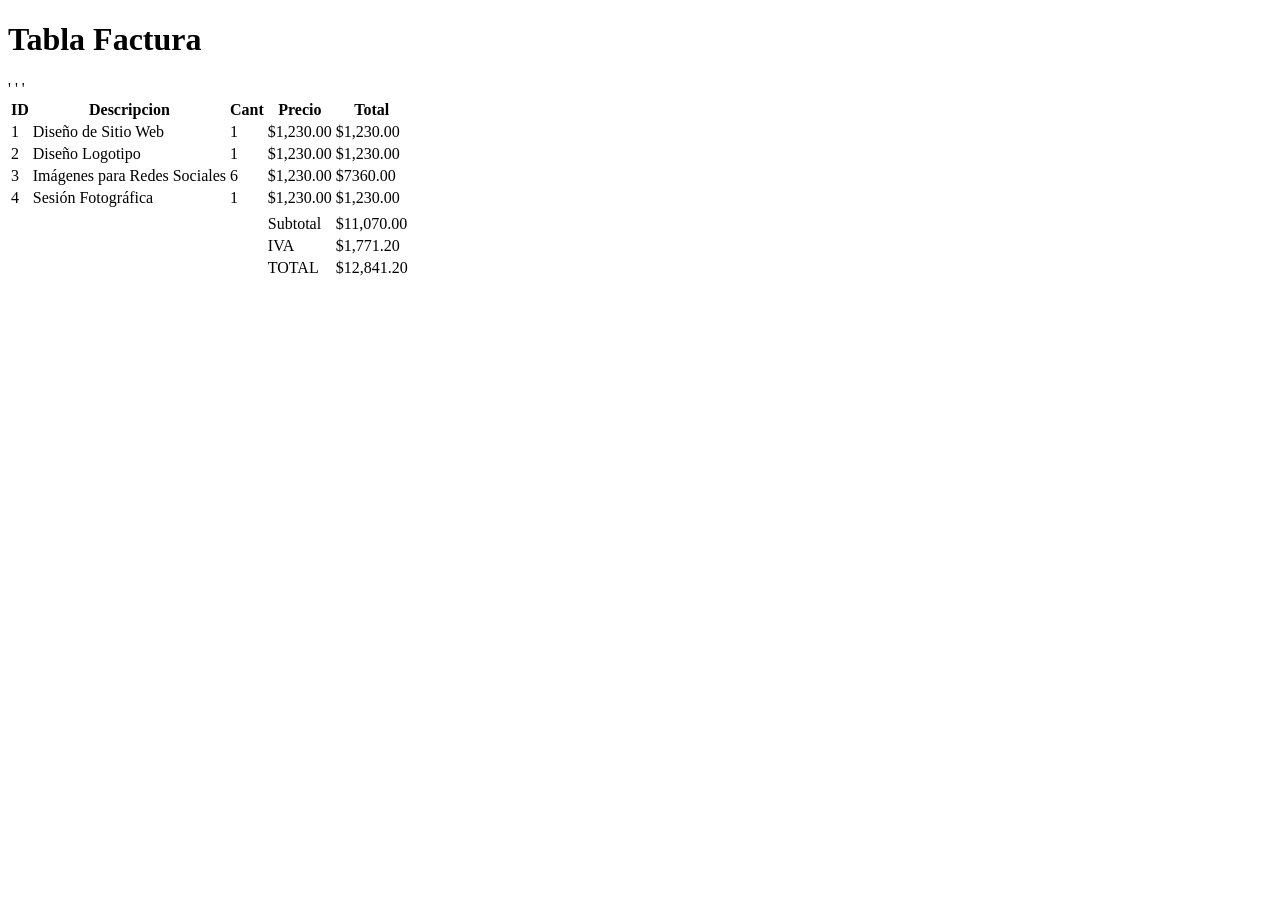
==== indeX.html @ 588d177b "Add files via upload" ====
<!DOCTYPE html>
<html lang="en">
<head>
    <meta charset="UTF-8">
    <meta name="viewport" content="width=device-width, initial-scale=1.0">
    <title>PaginaWeb</title>
    <link rel="stylesheet" href="css/bootstrap.min.css">
</head>
<body>
    <div class="container">
    <h1>Tabla Factura</h1>

    <table class="table table-hover">
        <thead class="table-success">
            <th>ID</th>
            <th>Descripcion</th>
            <th>Cant</th>
            <th>Precio</th>
            <th>Total</th>
        </thead>
        <tbody>
            <tr>
             <td>1</td>
             <td>Diseño de Sitio Web</td>
             <td>1</td>
             <td>$1,230.00</td>
             <td>$1,230.00</td>
            </tr>
        </tbody>
         <tbody>
            <tr>
             <td>2</td>
             <td>Diseño Logotipo</td>
             <td>1</td>
             <td>$1,230.00</td>
             <td>$1,230.00</td>
            </tr>
        </tbody>
         <tbody>
            <tr>
             <td>3</td>
             <td>Imágenes para Redes Sociales </td>
             <td>6</td>
             <td>$1,230.00</td>
             <td>$7360.00</td>
            </tr>
        </tbody>
        <tbody>
            <tr>
             <td>4</td>
             <td>Sesión Fotográfica </td>
             <td>1</td>
             <td>$1,230.00</td>
             <td>$1,230.00</td>
            </tr>
        </tbody>

        <tbody>
            <tr>
             <td></td>
             <td></td>
             <td></td>
             <td></td>
             <td></td>
            </tr>
        </tbody>
    <tfoot>
        <tr>'
            <td colspan="3"></td>
            <td>Subtotal</td>
            <td>$11,070.00  </td>
        </tr>

        <tr>'
            <td colspan="3"></td>
            <td>IVA</td>
            <td>$1,771.20  </td>
        </tr>
        <tr>'
            <td colspan="3"></td>
            <td>TOTAL</td>
            <td class="table-danger">$12,841.20</td>
        </tr>
</tfoot>
    </table>
    

    </div>


    <script src="js/bootstrap.min.js"></script>
</body>
</html>
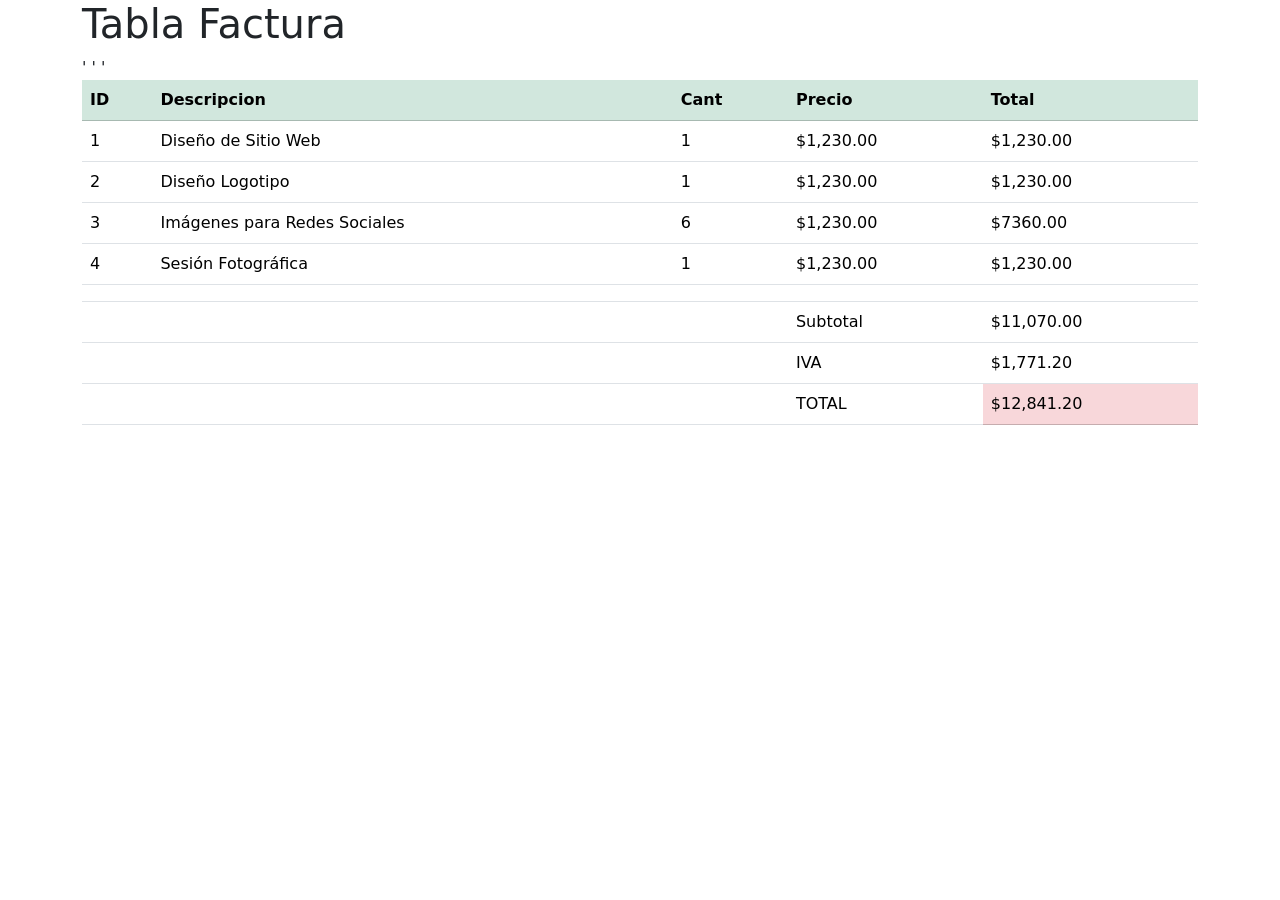
==== commit 3319476c: "Update indeX.html" ====
--- a/indeX.html
+++ b/indeX.html
@@ -5,6 +5,7 @@
     <meta name="viewport" content="width=device-width, initial-scale=1.0">
     <title>PaginaWeb</title>
     <link rel="stylesheet" href="css/bootstrap.min.css">
+    <link rel="stylesheet" href="css/style.css">
 </head>
 <body>
     <div class="container">
@@ -90,4 +91,5 @@
 
     <script src="js/bootstrap.min.js"></script>
 </body>
-</html>+
+</html>
